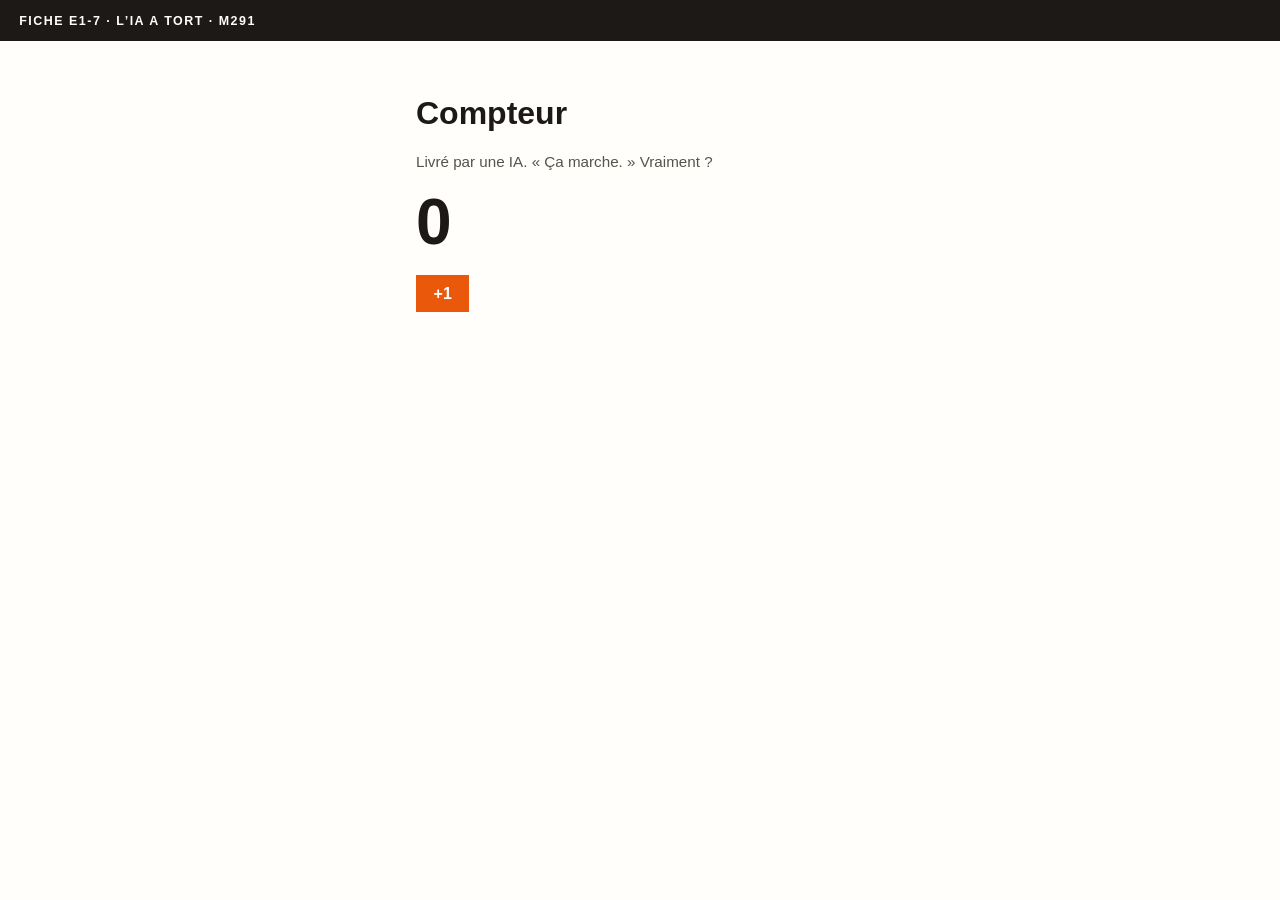
==== Se4/e1-7-l-ia-a-tort/compteur.html @ 96a41ea3 "Ajoute le compteur cassé et la description du bug (e1-7) Co-Authored-By: Claude Opus 5 <noreply@anth" ====
<!DOCTYPE html>
<html lang="fr">
<head>
  <meta charset="utf-8">
  <meta name="viewport" content="width=device-width, initial-scale=1">
  <title>Compteur — e1-7 (version livrée par l’IA)</title>
  <style>
    body { font-family: Arial, Helvetica, sans-serif; background:#fffefa; color:#1c1917; margin:0; }
    header { background:#1c1917; color:#fffefa; padding:.85rem 1.2rem; letter-spacing:.12em; text-transform:uppercase; font-size:.78rem; font-weight:700; }
    main { max-width: 28rem; margin:0 auto; padding:2rem 1.1rem; }
    .count { font-size: 4rem; font-weight:700; margin:.4rem 0 1rem; }
    button { background:#ea580c; color:#fff; border:0; padding:.6rem 1.1rem; font-size:1rem; font-weight:700; cursor:pointer; }
    .note { color:#57534e; font-size:.95rem; }
  </style>
</head>
<body>
  <header>Fiche e1-7 · L’IA a tort · M291</header>
  <main>
    <h1>Compteur</h1>
    <p class="note">Livré par une IA. « Ça marche. » Vraiment ?</p>
    <p class="count" id="affiche">0</p>
    <button type="button" id="plus">+1</button>
  </main>
  <script>
    // Boîte « n » : le vrai compteur, en mémoire.
    let n = 0;

    const bouton = document.getElementById("plus");

    bouton.addEventListener("click", function () {
      n = n + 1;
      console.log("n vaut maintenant", n);
    });
  </script>
</body>
</html>
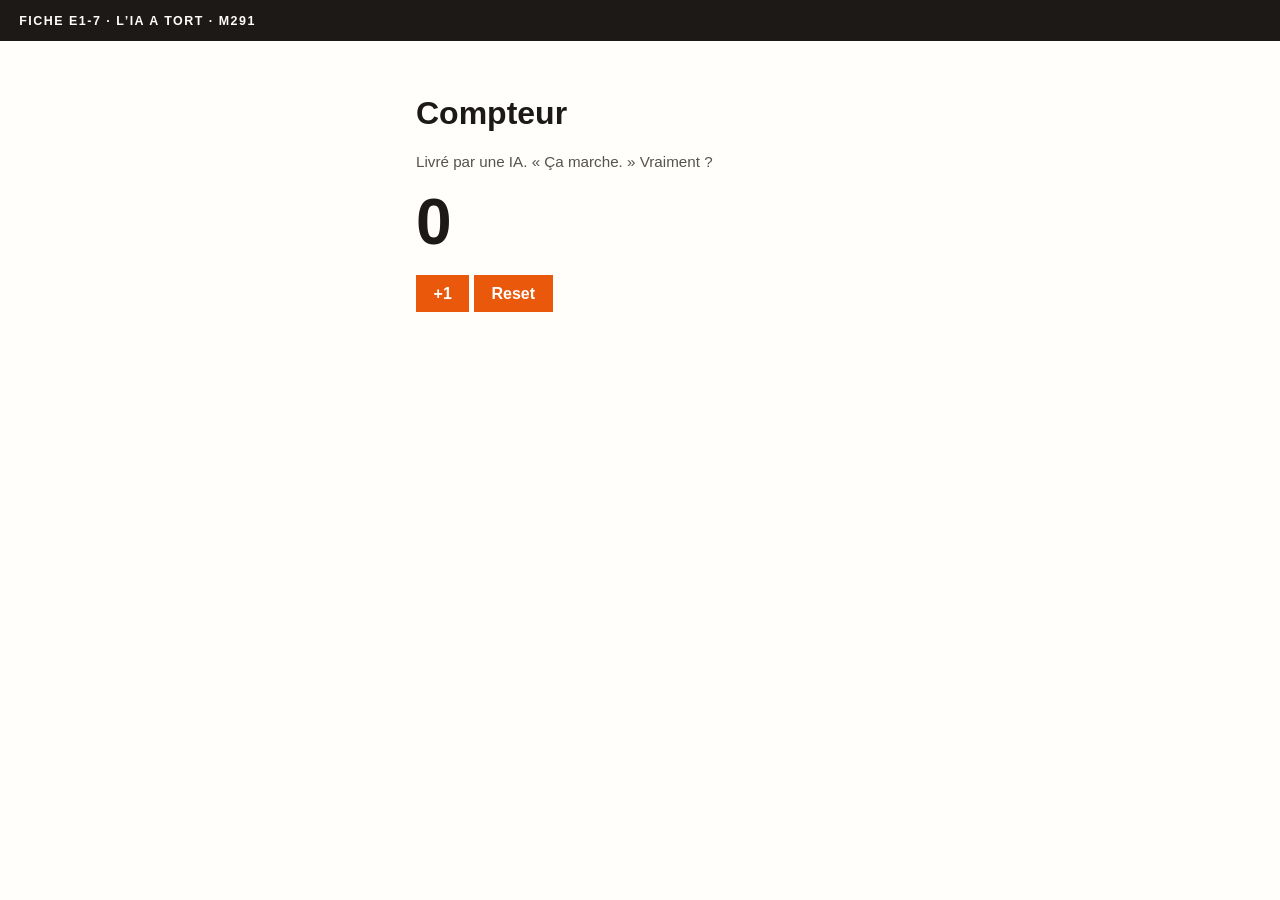
==== commit 3d694125: "Ajoute un reset qui remet boîte et écran à zéro Co-Authored-By: Claude Opus 5 <noreply@anthropic.com" ====
--- a/Se4/e1-7-l-ia-a-tort/compteur.html
+++ b/Se4/e1-7-l-ia-a-tort/compteur.html
@@ -20,6 +20,7 @@
     <p class="note">Livré par une IA. « Ça marche. » Vraiment ?</p>
     <p class="count" id="affiche">0</p>
     <button type="button" id="plus">+1</button>
+    <button type="button" id="reset">Reset</button>
   </main>
   <script>
     // Boîte « n » : le vrai compteur, en mémoire.
@@ -29,7 +30,14 @@
 
     bouton.addEventListener("click", function () {
       n = n + 1;
+      document.getElementById("affiche").textContent = n;
       console.log("n vaut maintenant", n);
+    });
+
+    document.getElementById("reset").addEventListener("click", function () {
+      n = 0;
+      document.getElementById("affiche").textContent = n;
+      console.log("reset : n vaut maintenant", n);
     });
   </script>
 </body>
